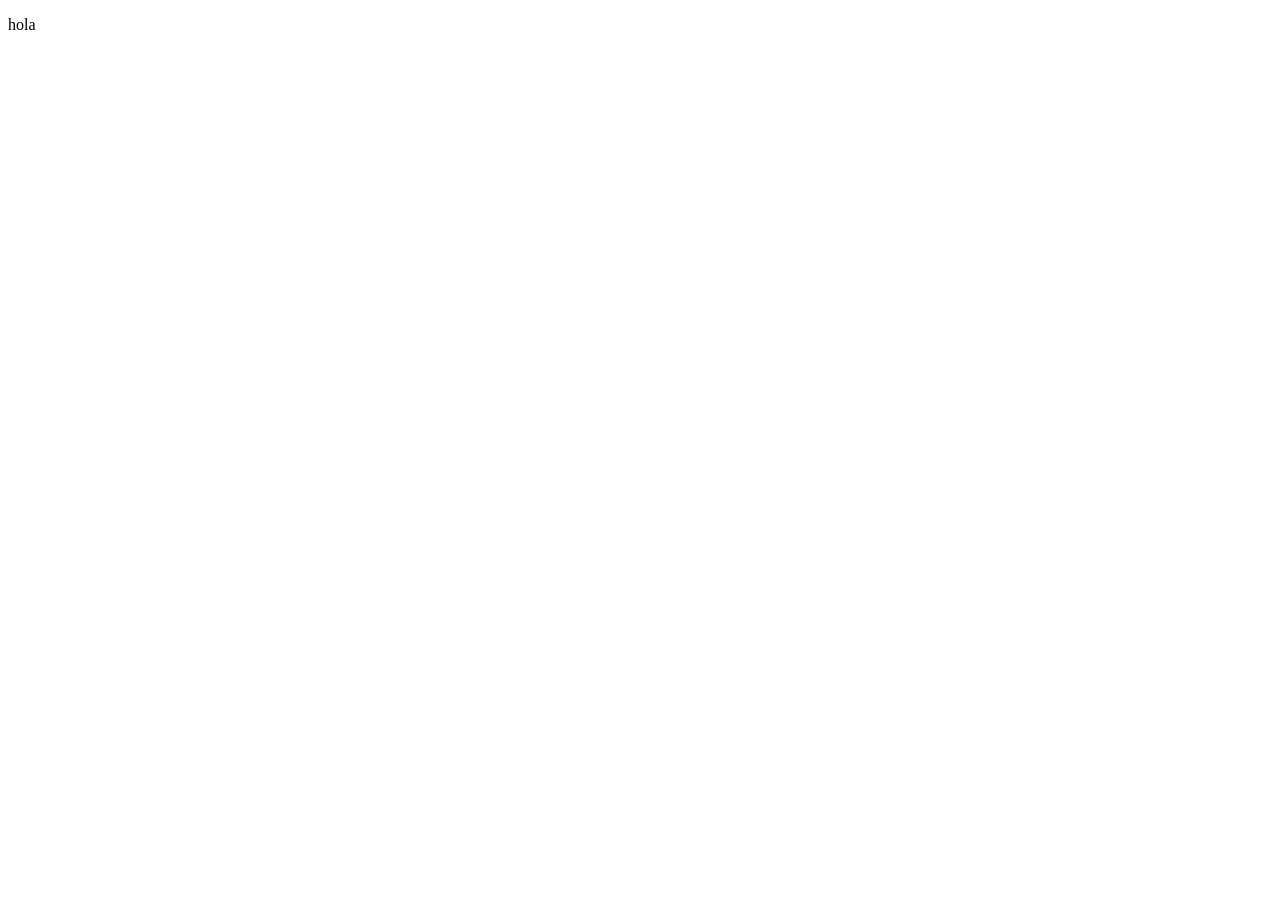
==== index.html @ e433f44f "pruebas en clase" ====
<!DOCTYPE html>
<html lang="en">
<head>
    <meta charset="UTF-8">
    <meta name="viewport" content="width=device-width, initial-scale=1.0">
    <title>Document</title>
</head>
<body>
    <p>hola</p>

</body>
</html>
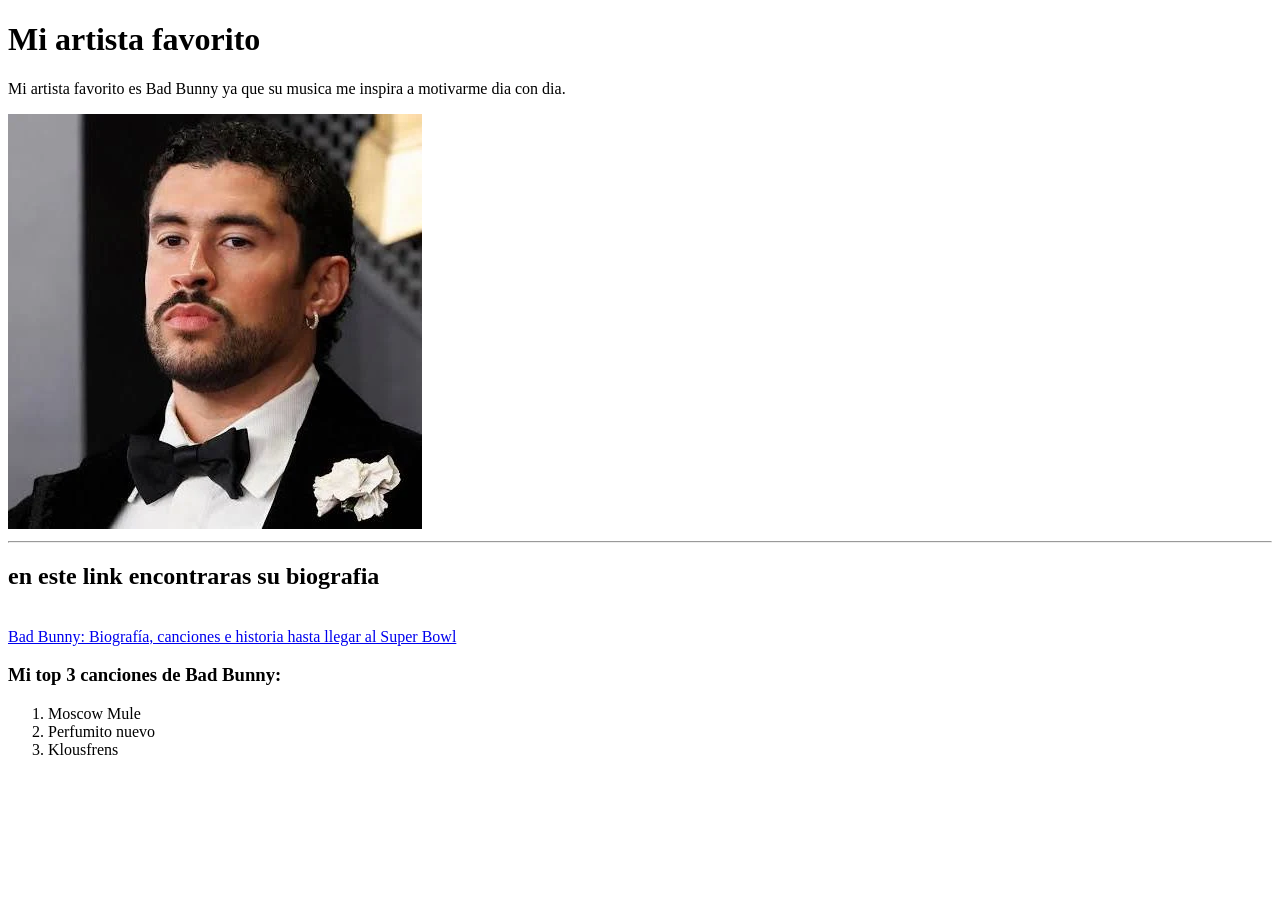
==== commit 4db34e30: "tarea numero 1" ====
--- a/index.html
+++ b/index.html
@@ -3,10 +3,23 @@
 <head>
     <meta charset="UTF-8">
     <meta name="viewport" content="width=device-width, initial-scale=1.0">
-    <title>Document</title>
+    <title>Actividad 1</title>
 </head>
 <body>
-    <p>hola</p>
-
+    <h1>Mi artista favorito</h1>
+    <p>Mi artista favorito es Bad Bunny ya que su musica me inspira a motivarme dia con dia.</p>
+    <img src="imagenes/Bad Bunny.jpg">
+    <hr>
+    <h2>en este link encontraras su biografia</h2>
+    <br>
+    <a href="https://www.vogue.mx/estilo-de-vida/articulo/bad-bunny-biografia-canciones-frases">Bad Bunny: Biografía, canciones e historia hasta llegar al Super Bowl</a>
+    <h3>Mi top 3 canciones de Bad Bunny:</h3>
+    <p>
+        <ol>
+            <li>Moscow Mule</li>
+            <li>Perfumito nuevo</li>
+            <li>Klousfrens</li>
+        </ol>
+    </p>
 </body>
 </html> 
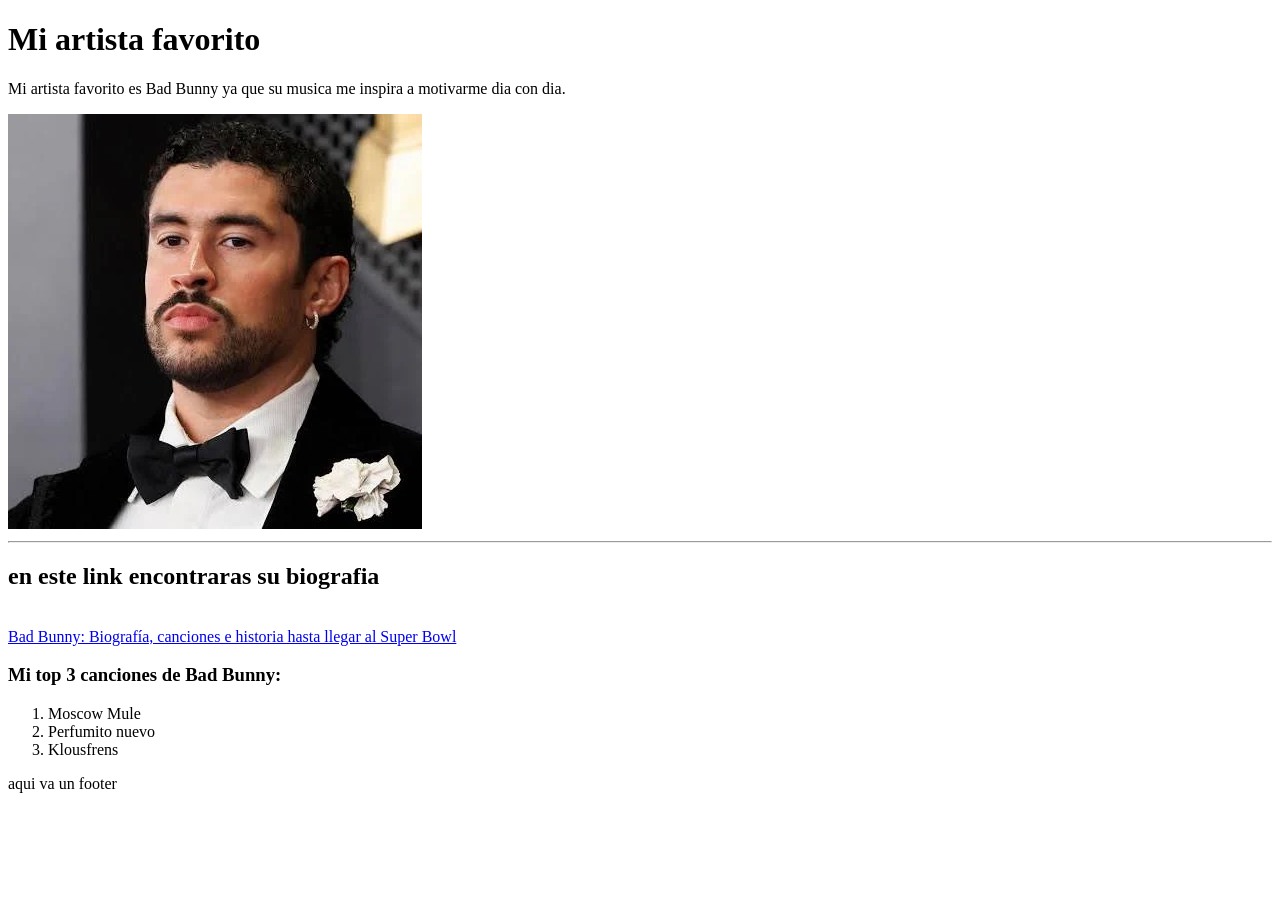
==== commit c06a2a24: "tarea numero 1.1" ====
--- a/index.html
+++ b/index.html
@@ -21,5 +21,8 @@
             <li>Klousfrens</li>
         </ol>
     </p>
+    <div>
+        <p>aqui va un footer</p>
+    </div>
 </body>
 </html> 
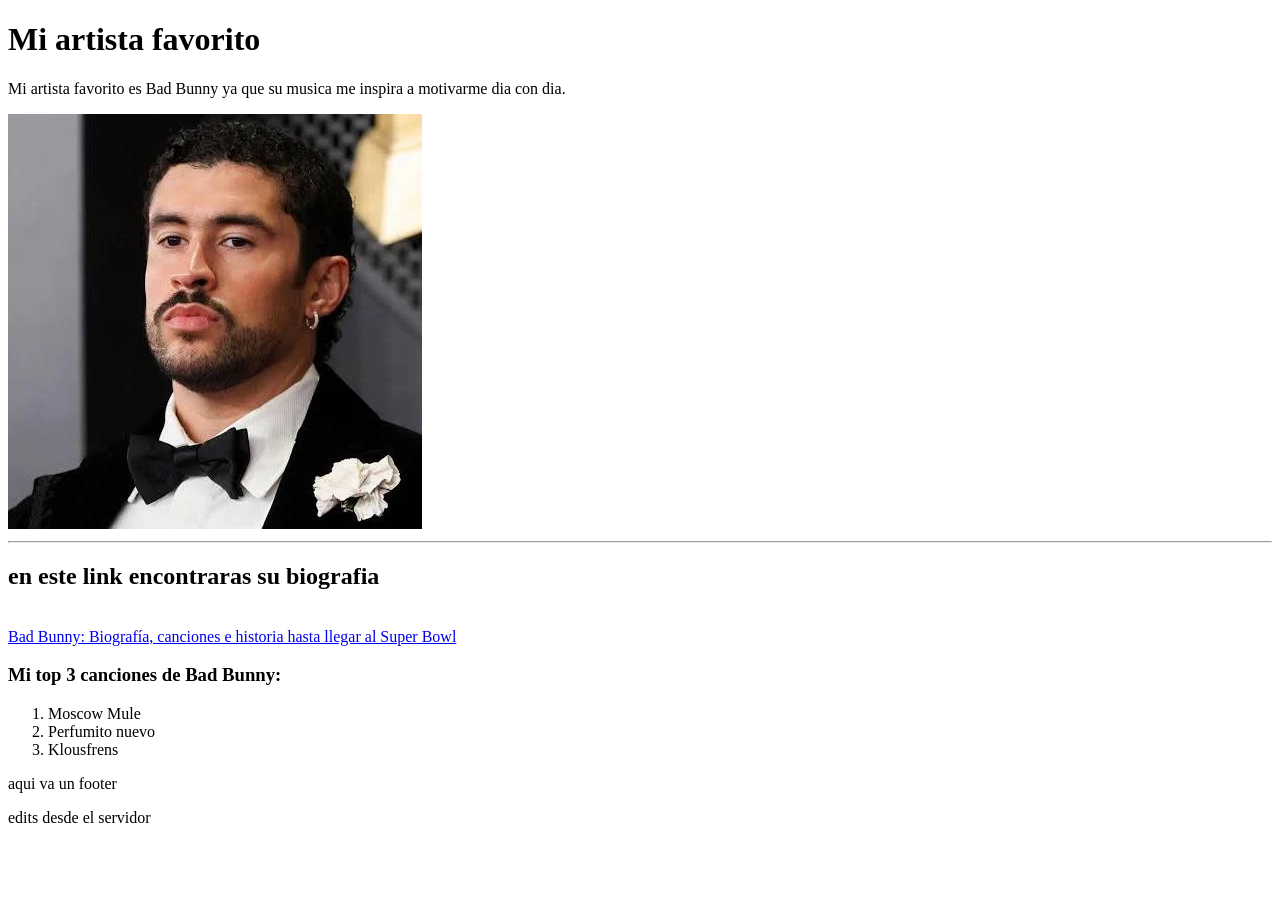
==== commit e72c4a38: "Update index.html edits desde el servidor de git" ====
--- a/index.html
+++ b/index.html
@@ -23,6 +23,7 @@
     </p>
     <div>
         <p>aqui va un footer</p>
+        <p>edits desde el servidor</p>
     </div>
 </body>
-</html> +</html> 
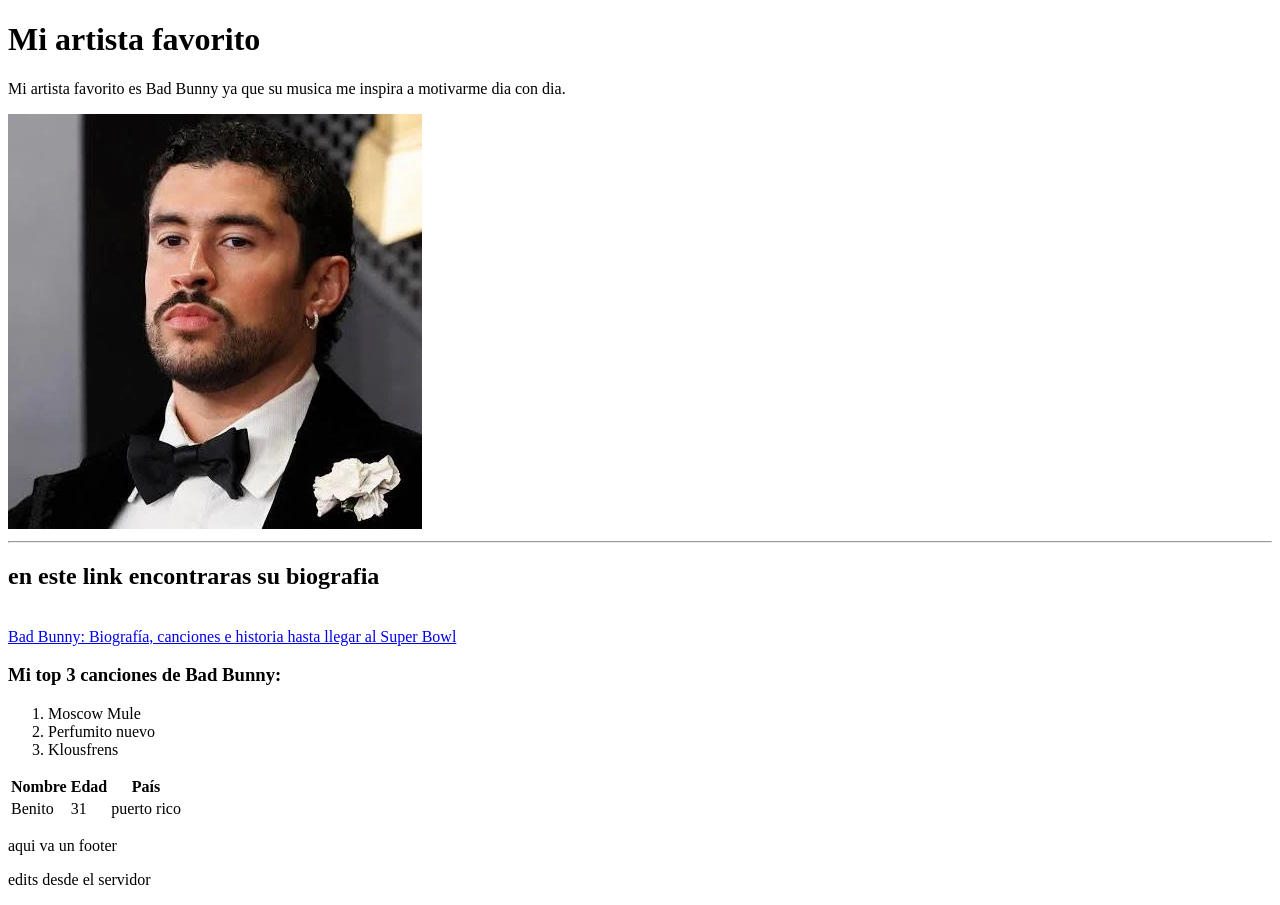
==== commit fa449ec2: "aqui agregue mas de la tabla" ====
--- a/index.html
+++ b/index.html
@@ -21,6 +21,22 @@
             <li>Klousfrens</li>
         </ol>
     </p>
+    <table>
+  <thead>
+    <tr>
+      <th>Nombre</th>
+      <th>Edad</th>
+      <th>País</th>
+    </tr>
+  </thead>
+  <tbody>
+    <tr>
+      <td>Benito</td>
+      <td>31</td>
+      <td>puerto rico</td>
+    </tr>
+  </tbody>
+</table>
     <div>
         <p>aqui va un footer</p>
         <p>edits desde el servidor</p>
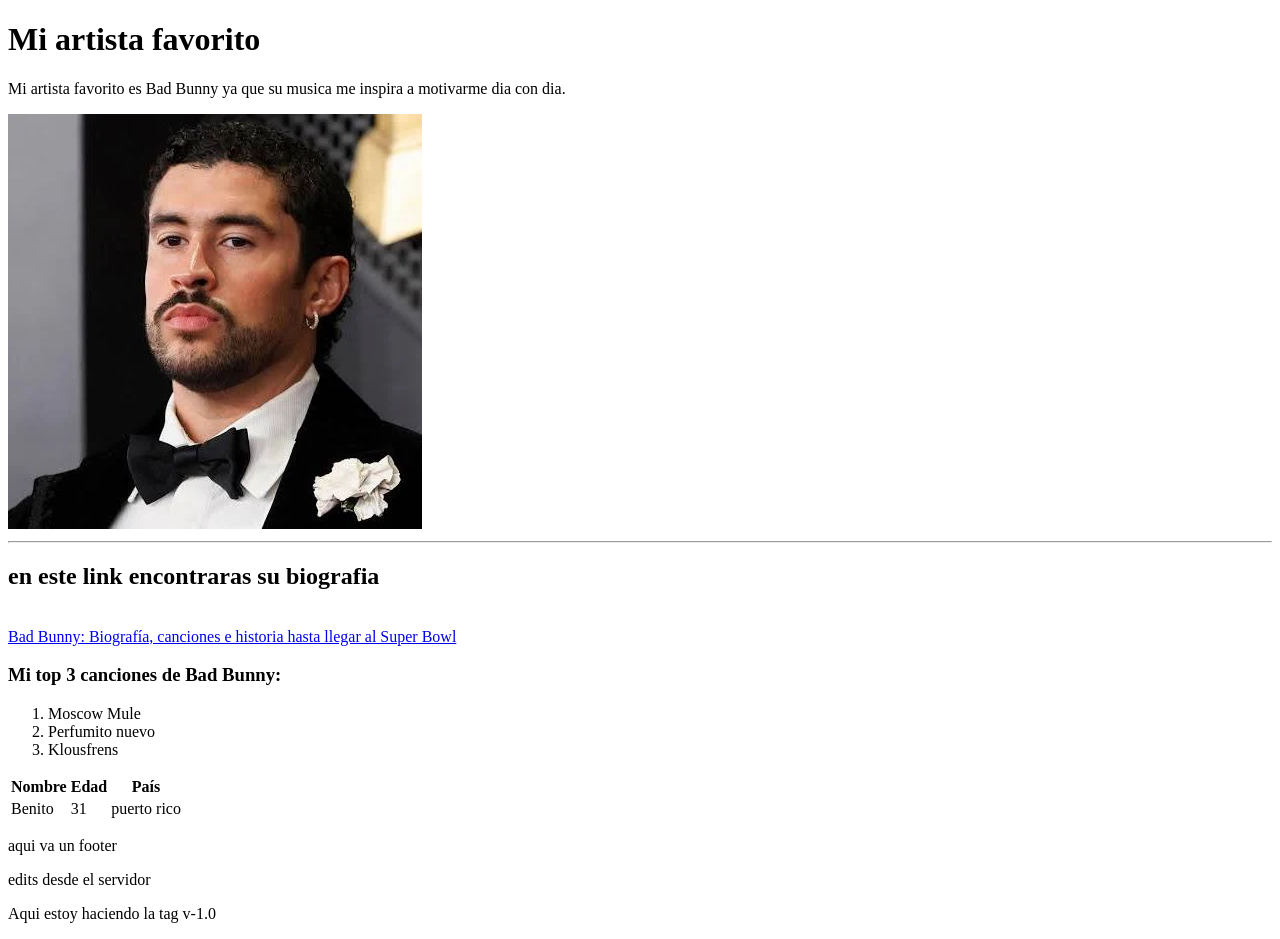
==== commit 75341829: "agregue el css" ====
--- a/index.html
+++ b/index.html
@@ -40,6 +40,7 @@
     <div>
         <p>aqui va un footer</p>
         <p>edits desde el servidor</p>
+        <p>Aqui estoy haciendo la tag v-1.0</p>
     </div>
 </body>
 </html> 
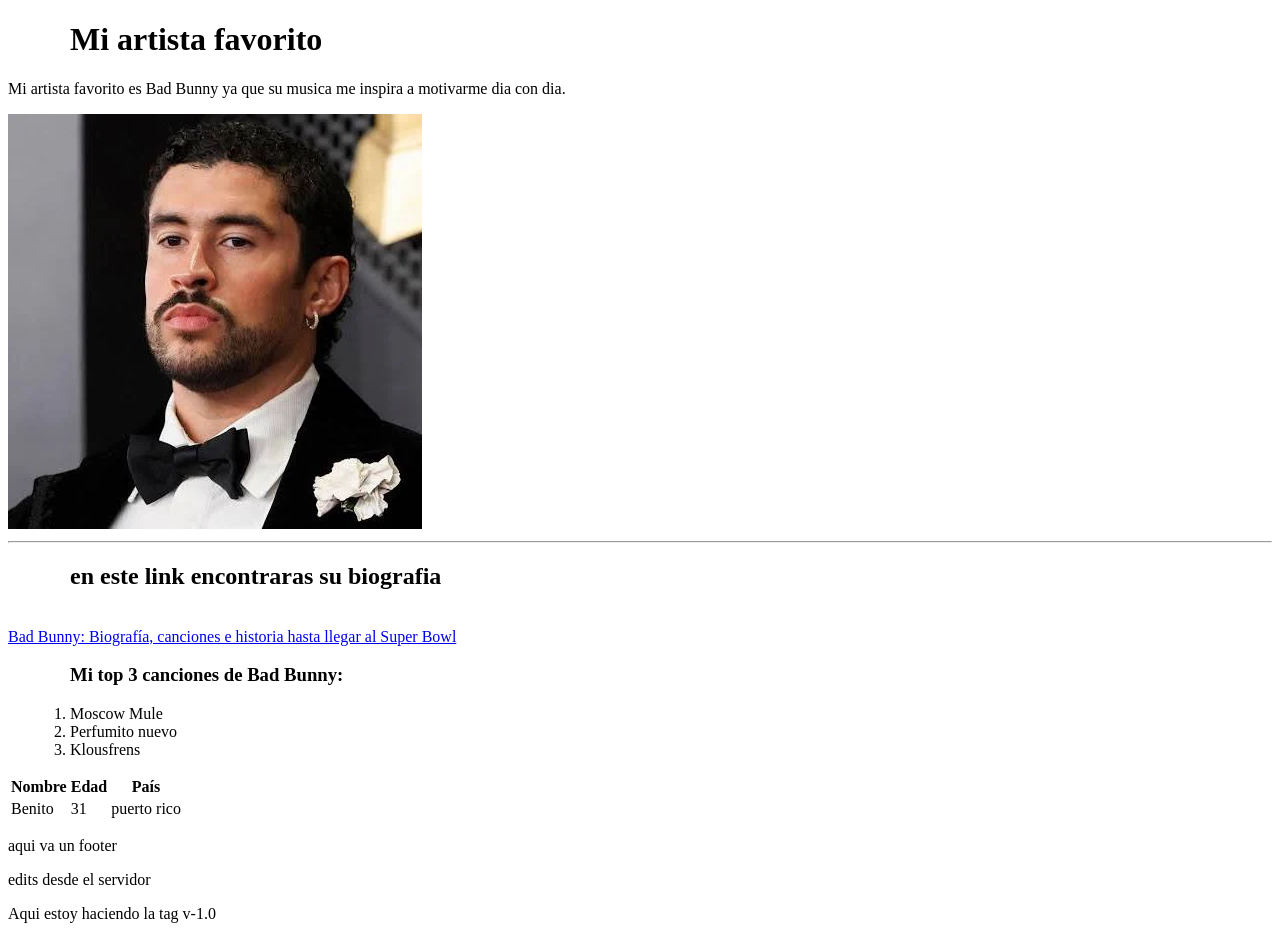
==== commit 44c21923: "utilice clases de css en mi pagina de html" ====
--- a/index.html
+++ b/index.html
@@ -3,25 +3,27 @@
 <head>
     <meta charset="UTF-8">
     <meta name="viewport" content="width=device-width, initial-scale=1.0">
+    <link rel="stylesheet" href="css/bootstrap-grid.css">
+    <link rel="stylesheet" href="js/bootstrap.bundle.js">
     <title>Actividad 1</title>
 </head>
 <body>
-    <h1>Mi artista favorito</h1>
+    <h1 class="container">Mi artista favorito</h1>
     <p>Mi artista favorito es Bad Bunny ya que su musica me inspira a motivarme dia con dia.</p>
     <img src="imagenes/Bad Bunny.jpg">
     <hr>
-    <h2>en este link encontraras su biografia</h2>
+    <h2 class="container">en este link encontraras su biografia</h2>
     <br>
     <a href="https://www.vogue.mx/estilo-de-vida/articulo/bad-bunny-biografia-canciones-frases">Bad Bunny: Biografía, canciones e historia hasta llegar al Super Bowl</a>
-    <h3>Mi top 3 canciones de Bad Bunny:</h3>
-    <p>
-        <ol>
+    <h3 class="container">Mi top 3 canciones de Bad Bunny:</h3>
+    <p class="container-lg">
+        <ol class="container">
             <li>Moscow Mule</li>
             <li>Perfumito nuevo</li>
             <li>Klousfrens</li>
         </ol>
     </p>
-    <table>
+<table>
   <thead>
     <tr>
       <th>Nombre</th>
